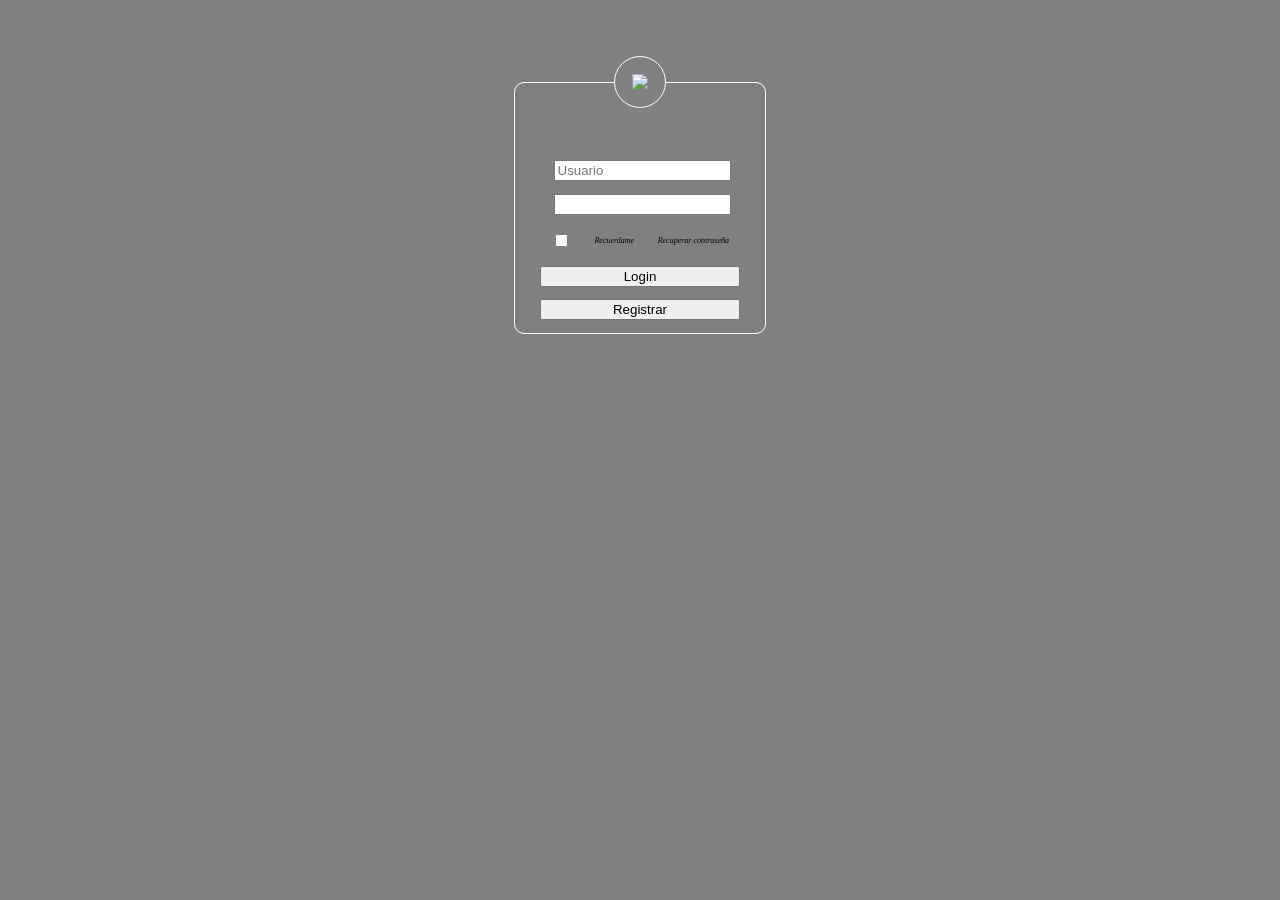
==== login.html @ b9f4875d "login" ====
<!DOCTYPE html>
<html>
<head>
	<title>Login</title>
	<link rel="stylesheet" type="text/css" href="login.css">
</head>
<body>
	<div id="boxlogin">
		<div id="boxcamara">
			<img src="camara.svg">
		</div>
		<div>
			<img src="">
			<input type="" name="" required placeholder="Usuario">		
		</div>
		<div>
			<img src="">
			<input type="password" name="">				
		</div>
		<div id="boxcontrasena">
			<input type="checkbox" name="">Recuerdame</input> 
			<p>Recuperar contraseña</p>
		</div>
		<button>Login</button>
		<button>Registrar</button>
	</div>
</body>
</html>
---- login.css ----
body{
	background-color: gray;
	display: flex;
	align-items: center;
	justify-content: center;
	height: 400px;
}
#boxlogin{
	border:  1px solid white;
	border-radius: 10px;
	height: 250px;
	width: 250px;
	display: flex;
	flex-direction: column;
	align-items: center;
	justify-content: center;
	justify-content: space-evenly;
}
button{
	width: 80%;
}

#boxcamara{
	position: relative;
	background-color: grey;
	top: -40px;
	border: 1px solid white;
	border-radius: 100px;
	width: 50px;
	height: 50px;
	display: flex;
	align-items: center;
	justify-content: center;
}
#boxcontrasena{
	display: flex;
	font-size: 8px;
	font-style: italic;
	width: 90%;
	align-items: center;
	justify-content: center;
	justify-content: space-evenly;
}
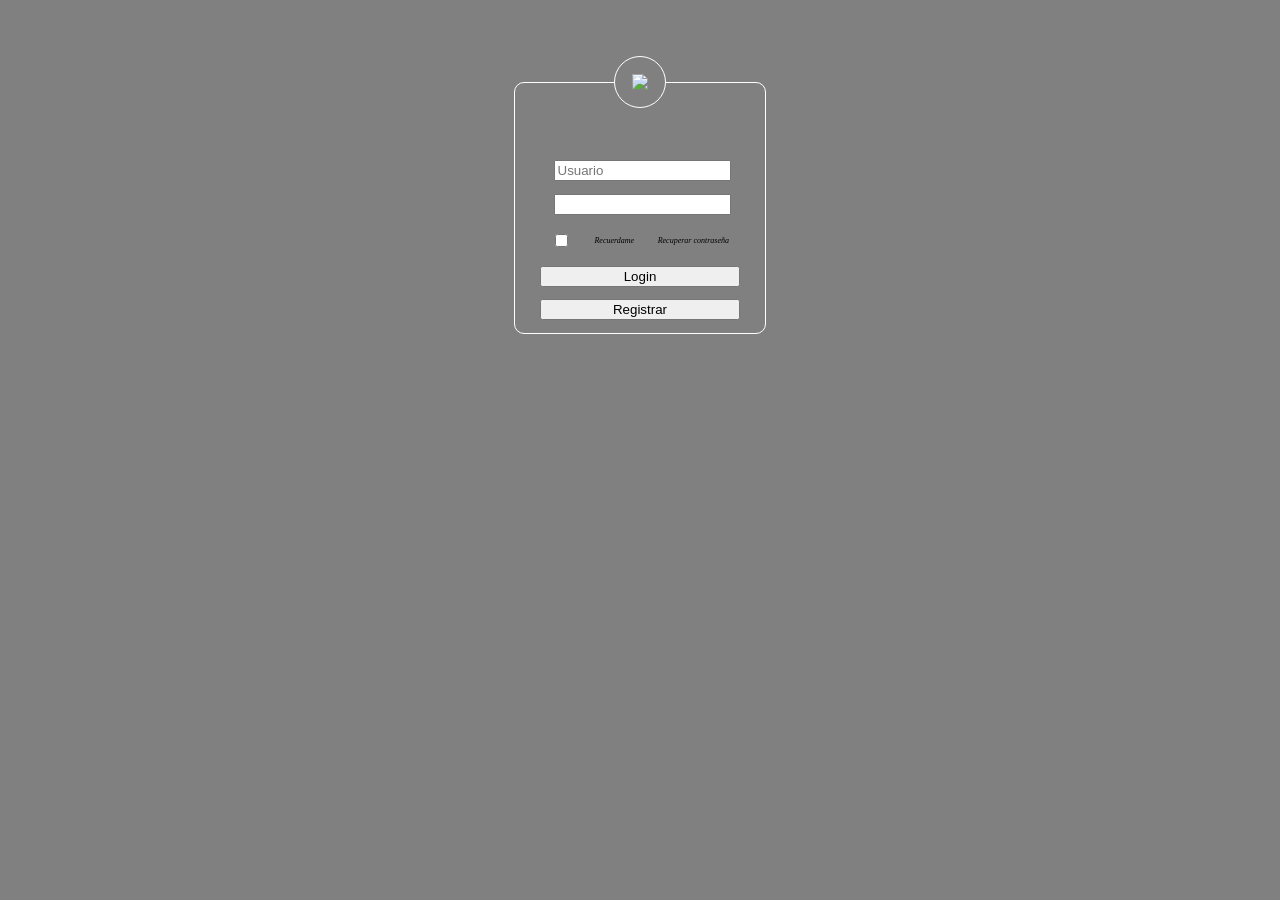
==== commit 7d5fdb88: "registrar" ====
--- a/login.html
+++ b/login.html
@@ -17,12 +17,17 @@
 			<img src="">
 			<input type="password" name="">				
 		</div>
+		<div id="boxconfircontrasena">
+			<img src="">
+			<input type="password" name="">				
+		</div>
 		<div id="boxcontrasena">
 			<input type="checkbox" name="">Recuerdame</input> 
 			<p>Recuperar contraseña</p>
 		</div>
-		<button>Login</button>
-		<button>Registrar</button>
+		<button id="btnlogin">Login</button>
+		<button id="btnregistrar" onclick="registrar()">Registrar</button>
 	</div>
+	<script src="funciones.js"></script>
 </body>
 </html>
--- a/login.css
+++ b/login.css
@@ -41,3 +41,6 @@
 	justify-content: center;
 	justify-content: space-evenly;
 }
+#boxconfircontrasena{
+	display: none;
+}
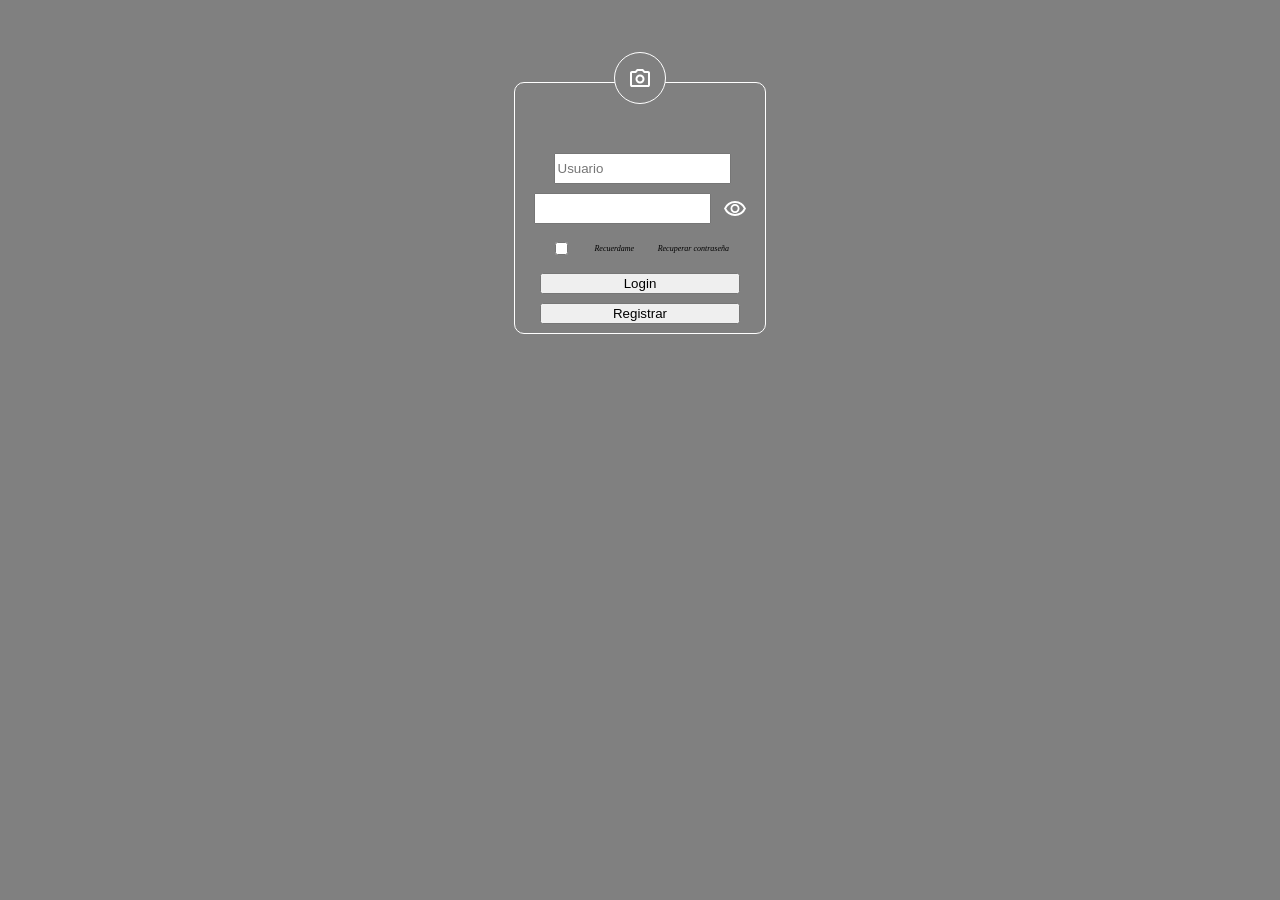
==== commit be105217: "ver contraseña" ====
--- a/login.html
+++ b/login.html
@@ -13,13 +13,13 @@
 			<img src="">
 			<input type="" name="" required placeholder="Usuario">		
 		</div>
-		<div>
-			<img src="">
-			<input type="password" name="">				
+		<div id="boxcontrasena">
+			<input type="password" name="" id="inputcontrasena">
+			<button class="btnver" onclick="vercontrasena() "><img src="visible.svg" alt="" id="imgojito"></button>				
 		</div>
 		<div id="boxconfircontrasena">
-			<img src="">
-			<input type="password" name="">				
+			<input type="password" name="" id="inputconfircontrasena">	
+			<button class="btnver"><img src="visible.svg" alt=""></button>				
 		</div>
 		<div id="boxcontrasena">
 			<input type="checkbox" name="">Recuerdame</input> 
--- a/login.css
+++ b/login.css
@@ -44,3 +44,16 @@
 #boxconfircontrasena{
 	display: none;
 }
+.btnver{
+    width: 30px;
+	border: none;
+	height: 25px;  
+	background-color: grey; 
+}
+#boxcontrasena{
+	display: flex;
+
+}
+input{
+	height: 25px;  
+}
